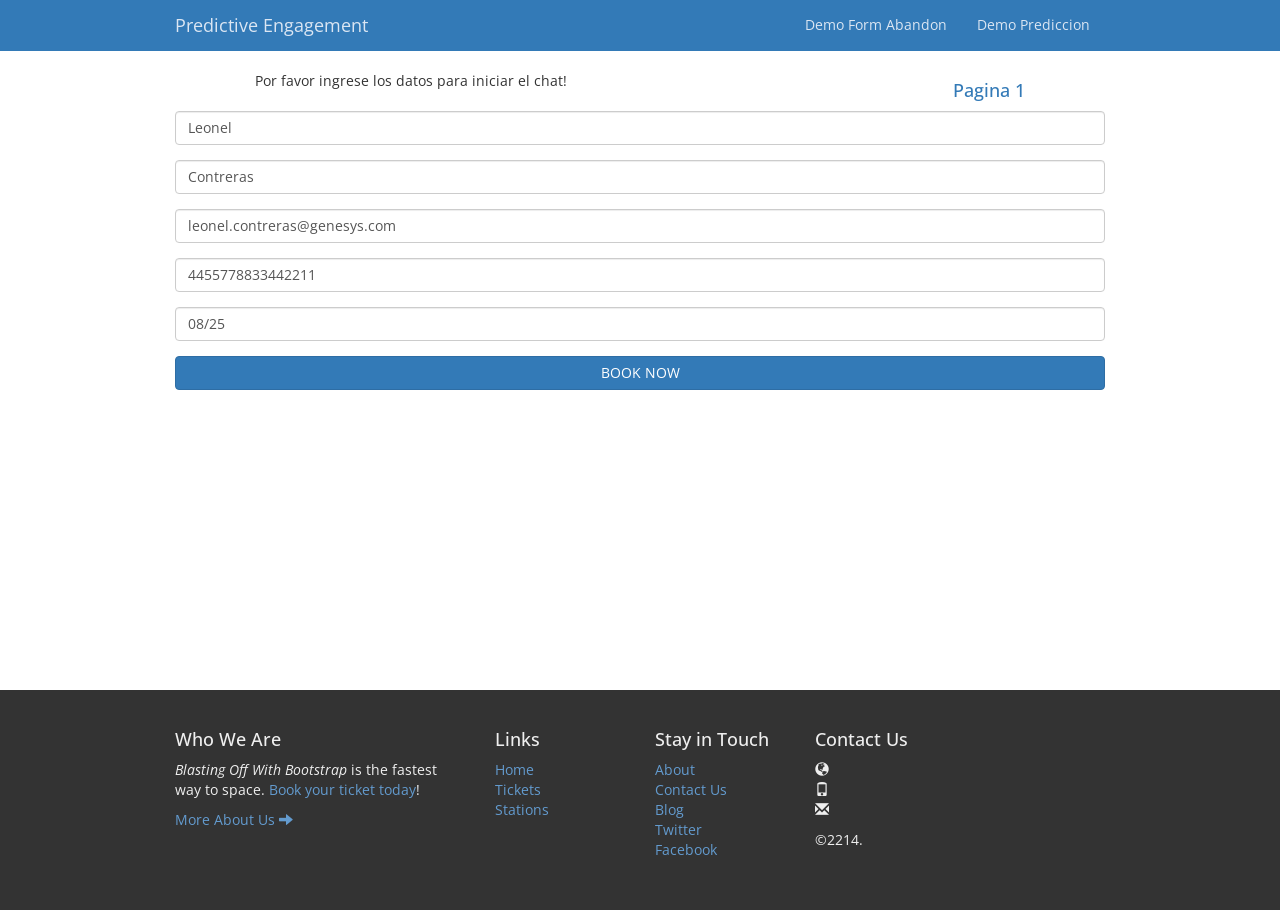
==== demo1-b.html @ 4796b9d3 "inicial" ====
<!DOCTYPE html>
<html lang="es">
  <head>
    <meta http-equiv="X-UA-Compatible" content="IE=edge" />
    <meta name="viewport" content="width=device-width, initial-scale=1" />
    <title>Demo1</title>
    <link rel="shortcut icon" href="img/favicon.ico" type="image/x-icon" />
    <link
      href="https://fonts.googleapis.com/css?family=Open+Sans:400italic,700,300,400"
      rel="stylesheet"
    />
    <link href="css/bootstrap.min.css" rel="stylesheet" />
    <link href="css/main.css" rel="stylesheet" />
    <script src="https://ajax.googleapis.com/ajax/libs/jquery/1.11.2/jquery.min.js"></script>
    <!-- Include all compiled plugins (below), or include individual files as needed -->
    <script src="js/bootstrap.min.js"></script>
    <script>
      $(function () {
        $("#header").load("header.html");
        $("#footer").load("footer.html");
      });
    </script>
  </head>

  <body>
    <script type="text/javascript" charset="utf-8" src="js/comunes.js"></script>
    <div id="header"></div>
    <div class="container">
      <div class="row">
        <div class="col-sm-1 col-xs-10 col-xs-offset-1 col-sm-offset-0"></div>
        <div class="col-sm-6 col-xs-6 col-xs-offset-1 col-sm-offset-0">
          Por favor ingrese los datos para iniciar el chat!
        </div>
        <div class="col-sm-4 col-xs-4 col-xs-offset-1 col-sm-offset-0 text-right h4">
          <a href="demo1.html">Pagina 1</a>
        </div>
      </div>
      <div class="chat-form">
        <div class="form-group">
          <input
            type="text"
            id="firstName"
            class="form-control"
            placeholder="Nombre"
            value="Leonel"
          />
        </div>
        <div class="form-group">
          <input
            type="text"
            id="lastName"
            class="form-control"
            placeholder="Apellido"
            value="Contreras"
          />
        </div>
        <div class="form-group">
          <input
            type="text"
            id="customerEmail"
            class="form-control"
            placeholder="Email"
            value="leonel.contreras@genesys.com"
          />
        </div>
        <div class="form-group">
          <input
            type="text"
            id="credicardNumber"
            class="form-control"
            placeholder="Credit Card"
            value="4455778833442211"
          />
        </div>
        <div class="form-group">
          <input
            type="text"
            id="fechaVencimiento"
            class="form-control"
            placeholder="Fecha de Vencimiento"
            value="08/25"
          />
        </div>
        <button
          type="button"
          class="btn btn-primary btn-block"
          id="start-chat"
          onclick="location.href='demo3.html';"
        >
          BOOK NOW
        </button>
        <div id="chatContainer" class="popup-box chat-popup" style="height: 300px"></div>
      </div>
    </div>
    <div id="footer"></div>
  </body>
</html>
---- css/main.css ----
/* Sticky footer styles
-------------------------------------------------- */
html {
  position: relative;
  min-height: 100%;
}
body {
  /* Margin bottom by footer height */
  margin-bottom: 220px;
  font-family: "Open Sans", sans-serif;
}
.footer {
  position: absolute;
  bottom: 0;
  width: 100%;
  /* Set the fixed height of the footer here */
  height: 220px;
  background-color: #333;
  color: #efefef;
  padding: 30px 0;
}
@media only screen and(max-width: 768px) {
  body {
    margin-bottom: 400px;
  }
  .footer {
    height: 400px;
  }
}
.footer a {
  color: #639bcf;
}
.footer a:hover {
  color: #d8e6f3;
}
.container {
  max-width: 960px;
}
.well {
  background-color: transparent;
}
.lead {
  color: #555;
}
.btn-lg {
  padding: 14px 20px;
  margin-right: 20px;
}
/* Navigation */
.navbar {
  background-color: rgb(51, 122, 183);
}
.navbar a {
  color: #dbe6f3;
}
.navbar a:hover {
  color: #fff;
}

.nav > li > a:focus,
.nav > li > a:hover,
.nav .opem > a,
.nav .open > a:focus,
.nav .open > a:hover,
.dropdown-menu > li > a:focus,
.dropdown-menu > li > a:hover {
  background-color: #204d74;
  color: #fff;
}
.navbar-toggle .icon-bar {
  background-color: #dbe6f3;
}
@media only screen and(max-width: 768px) {
  .dropdown-menu > li > a {
    color: #dbe6f3;
  }
}
/* index.html */
.features .glyphicon {
  font-size: 32px;
}

/* blog-html */
.about .fa-rocket {
  font-size: 64px;
}
.posts h1 a {
  color: #444;
}
.meta {
  margin-bottom: 1em;
  color: #777;
}
.meta li {
  border-right: 1px solid #ddd;
}
.meta li:last-child {
  border-right: none;
}

.oculto {
  display: none;
}

.botonChat {
  display: block;
  border-color: #da0808;
  background-color: #da0808;
  color: #fff;
  border-radius: 50%;
  position: fixed;
  top: 50px;
  right: 5px;
  padding: 20px;
  text-align: center;
  text-decoration: none;
  display: inline-block;
  font-size: 16px;
  margin: 4px 2px;
}

.divField {
  margin: 10px;
}

.webchat-frame {
  height: 300px;
  width: 70%;
  margin: auto;
  display: block;
}

.screenshare-frame {
  height: 300px;
  width: 70%;
  margin: auto;
  display: block;
}

.screenshare-frameH {
  height: 300px;
  width: 70%;
  margin: auto;
  display: none;
}

#registrook {
 color: #0859da;
}
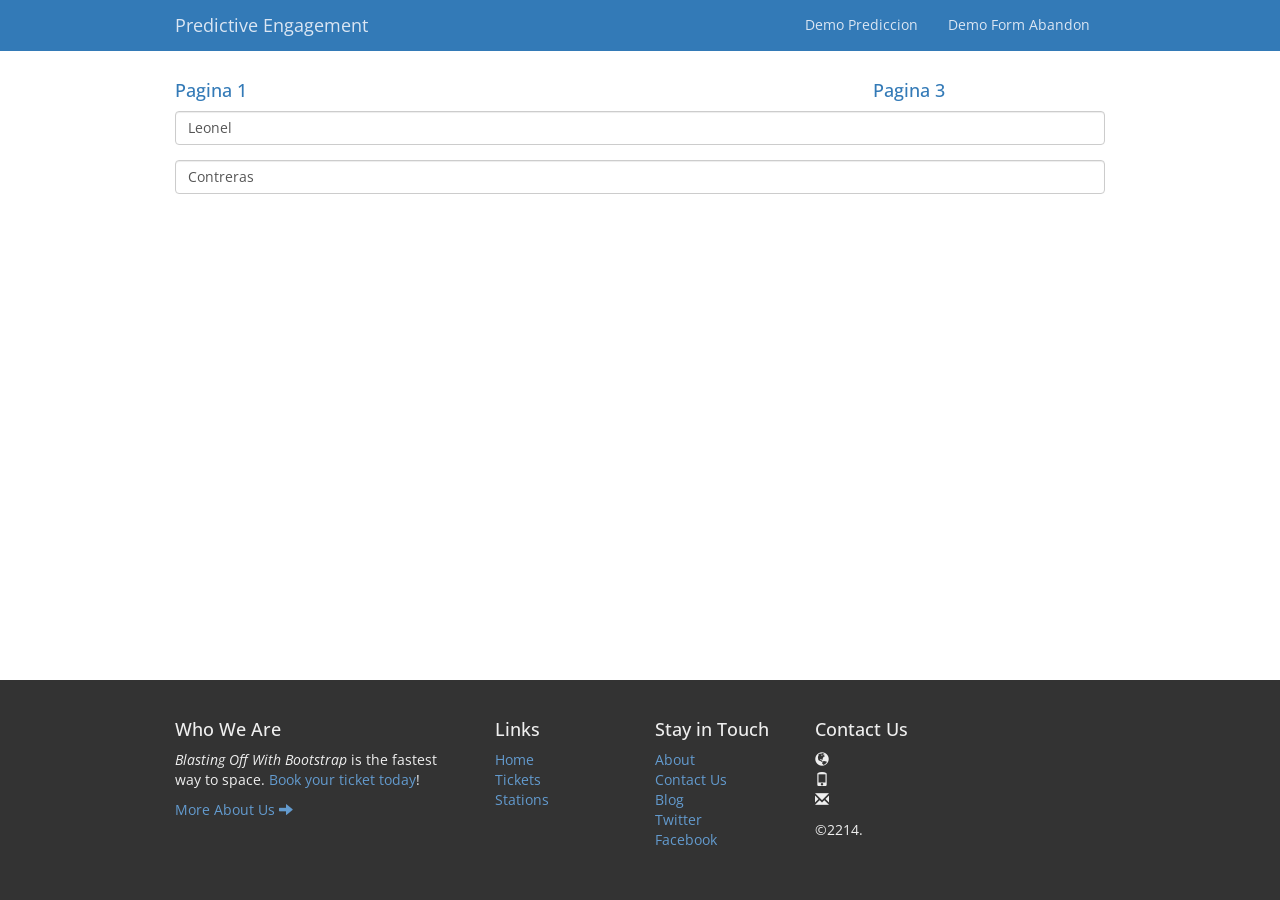
==== commit 84330d74: "ok" ====
--- a/demo1-b.html
+++ b/demo1-b.html
@@ -3,7 +3,7 @@
   <head>
     <meta http-equiv="X-UA-Compatible" content="IE=edge" />
     <meta name="viewport" content="width=device-width, initial-scale=1" />
-    <title>Demo1</title>
+    <title>Demo1B</title>
     <link rel="shortcut icon" href="img/favicon.ico" type="image/x-icon" />
     <link
       href="https://fonts.googleapis.com/css?family=Open+Sans:400italic,700,300,400"
@@ -27,12 +27,11 @@
     <div id="header"></div>
     <div class="container">
       <div class="row">
-        <div class="col-sm-1 col-xs-10 col-xs-offset-1 col-sm-offset-0"></div>
-        <div class="col-sm-6 col-xs-6 col-xs-offset-1 col-sm-offset-0">
-          Por favor ingrese los datos para iniciar el chat!
+        <div class="col-sm-5 col-xs-5 col-xs-offset-1 col-sm-offset-0 h4">
+          <a id="hrefb" href="demo1.html">Pagina 1</a>
         </div>
-        <div class="col-sm-4 col-xs-4 col-xs-offset-1 col-sm-offset-0 text-right h4">
-          <a href="demo1.html">Pagina 1</a>
+        <div class="col-sm-5 col-xs-5 col-xs-offset-1 col-sm-offset-0 text-right h4">
+          <a id="href1" href="demo1-c.html">Pagina 3</a>
         </div>
       </div>
       <div class="chat-form">
@@ -54,41 +53,6 @@
             value="Contreras"
           />
         </div>
-        <div class="form-group">
-          <input
-            type="text"
-            id="customerEmail"
-            class="form-control"
-            placeholder="Email"
-            value="leonel.contreras@genesys.com"
-          />
-        </div>
-        <div class="form-group">
-          <input
-            type="text"
-            id="credicardNumber"
-            class="form-control"
-            placeholder="Credit Card"
-            value="4455778833442211"
-          />
-        </div>
-        <div class="form-group">
-          <input
-            type="text"
-            id="fechaVencimiento"
-            class="form-control"
-            placeholder="Fecha de Vencimiento"
-            value="08/25"
-          />
-        </div>
-        <button
-          type="button"
-          class="btn btn-primary btn-block"
-          id="start-chat"
-          onclick="location.href='demo3.html';"
-        >
-          BOOK NOW
-        </button>
         <div id="chatContainer" class="popup-box chat-popup" style="height: 300px"></div>
       </div>
     </div>
